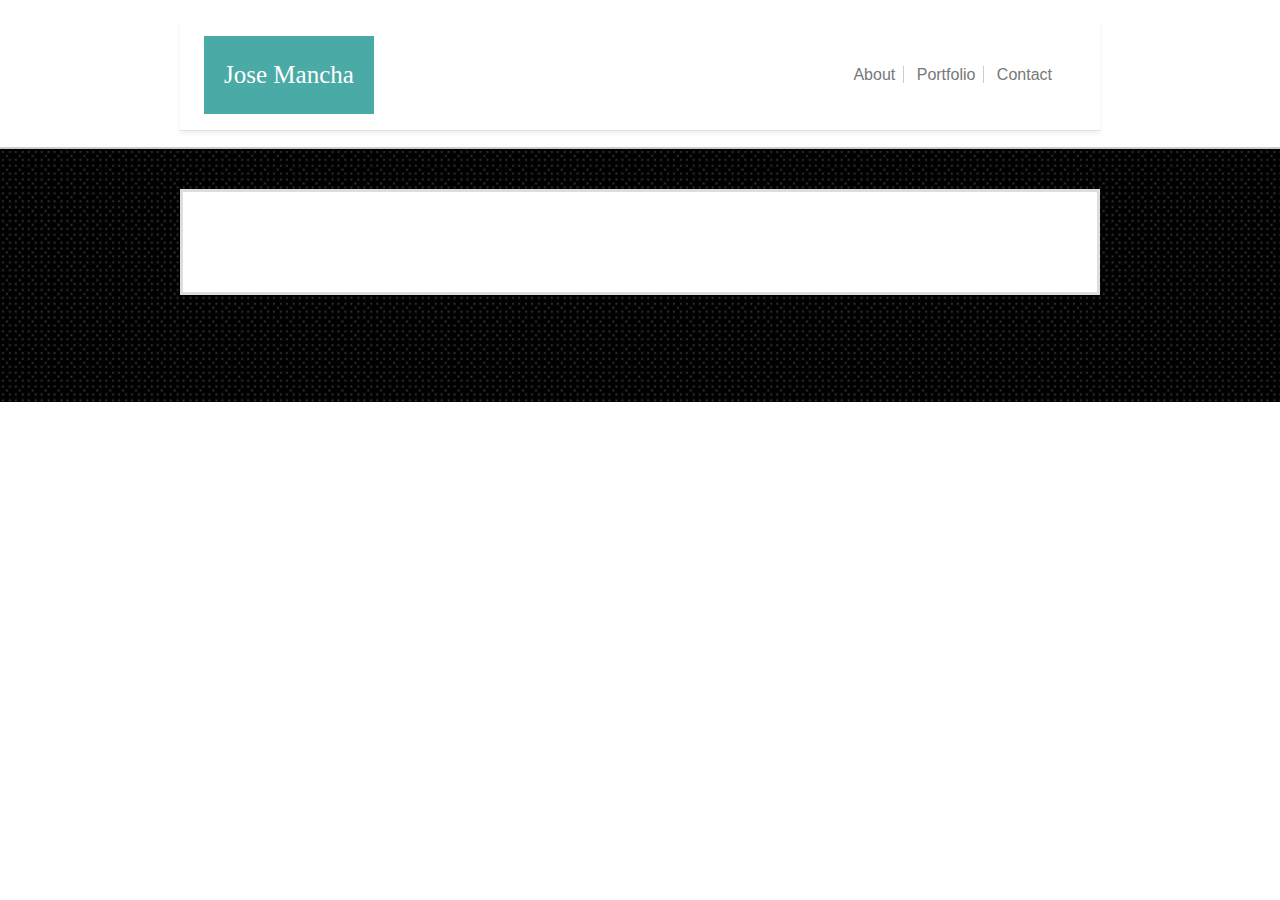
==== index.html @ 7695b225 "updating hw" ====
<!DOCTYPE html>
<html>
    <head>
        <meta charset="utf-8">
        <meta name="viewport" content="width=device-width, initial-scale=2, shrink-to-fit=no">
        <link rel="stylesheet" href="https://stackpath.bootstrapcdn.com/bootstrap/4.4.1/css/bootstrap.min.css" integrity="sha384-Vkoo8x4CGsO3+Hhxv8T/Q5PaXtkKtu6ug5TOeNV6gBiFeWPGFN9MuhOf23Q9Ifjh" crossorigin="anonymous">
        <link rel="stylesheet" type="text/css" href="./assets/css/style.css"> 
    </head>

    <body>
        <div class="wrapper">
            <div class="d-flex flex-column flex-md-row align-items-center p-3 px-md-4 mb-3 bg-white border-bottom shadow-sm">
                <header id="navbar" class="my-0 mr-md-auto font-weight-normal">Jose Mancha</header>
                <nav class="my-2 my-md-0 mr-md-3">
                    <ul>
                        <li><a class="p-2" href="#">About</a></li>
                        <li><a class="p-2" href="./portfolio.html">Portfolio</a></li>
                        <li><a class="p-2" href="./contact.html">Contact</a></li>
                    </ul>
                </nav>
            </div>
        </div>

        <div id="mainheaderborder"></div>
        
        <div id="pattern">
            <div class="wrapper">
                <div class="clearfix">
                    <div id="mainheader">
                        <!--
                        <h1>About Me</h1>
                        <div id="mainheaderborder"></div>
                        <img src="./assets/images/me.jpg">
                        <p> I was born and raised in the city of San Antonio, TX.  I have a bachelor's degree in Computer Science and a minor in Mathematics;
                        I graduated from UTSA.
                        </p>  
                        <p> Currently I am working as an apartment maintenance technician. 
                        I enjoy watching movies and playing video games in my spare time. My favorite movie series
                        is Star Wars.
                        </p>
                        <p>I'm learning how to code from bootcamp and so far I have learned how to make this webpage
                            with the help from the instructor and the TA's
                        </p>-->
                    </div>
                </div>
            </div>
        </div>
<!--
        <div id="footerborder"></div>
        <footer>Copyright&copy;</footer>-->
    </body>
</html>
---- assets/css/style.css ----
*{
    box-sizing: border-box;
}

body{
    font-family: Arial, Helvetica, sans-serif;
    background: #ffffff;
}

.wrapper{
    width: 960px;
    padding: 20px;
    margin: 0 auto;
}

p, form{
    font-size: 18px;
    line-height: 30px;
    color: #777777;
}

a:hover{
    background-color: darkgrey;
}

input, textarea{
    width: 100%;
    border-color: #dddddd;
    border: 1px groove;
    margin: 8px 0;
}

input{
    padding: 5px;
}

textarea{
    padding: 80px;
}

#mainheader{
    display: inline-block;
    background: #ffffff;
    padding: 50px;
    border-style: solid;
    border-color: #dddddd;
    margin-bottom: 80px;
    margin-top: 20px;
    width: 100%;
}

#pattern{
    background: url("../images/5-dots.png");
}

ul{
    float: right;
    list-style-type: none;
    margin: 0;
    padding: 0;
}

li{
    display: inline;
    border-right: 1px solid #cccccc;
}

li:last-child{
    border-right: none;
}

li a{
    text-decoration: none;
    color: #777777;
    padding: 14px 16px;
}

img{
    float: left;
    width: 35%;
    height: 220px;
    margin-top: 20px;
    margin-right: 20px;
}

.container{
    position: relative;
    display: inline-block;
    margin-right: -45%;
    margin-bottom: 20px;
}

.container .text{
    position: absolute;
    background: #4aaaa5;
    color: #ffffff;
    width: 35%;
    top: 87%;
    left: 0;
    right: 0;
    text-align: center;
    z-index: 999;
}

#mainheaderborder{
    padding: 1px;
    background: #cccccc;
    margin-top: -20px;
}

#navbar{
    font-family: Georgia, 'Times New Roman', Times, serif;
    background: #4aaaa5;
    display: inline-block;
    font-size: 25px;
    color: #ffffff;
    padding: 20px;
    margin-top: -10px;
}

h1,h2, h3{
    color: #4aaaa5;
    display: inline-block;
    margin-top: -10px;
    margin-bottom: 40px;
}

h2{
    font-size: 20px;
}

#footerborder{
    border-top: 8px solid #4aaaa5;
}

#submit{
    background: #4aaaa5;
    display: inline-block;
    padding:  10px 30px;
    color: #ffffff;
}

.clearfix::after{
    content: " ";
    display: block;
    clear: both;
}

footer{
    background: #666666;
    text-align: center;
    padding: 30px;
    color: #cccccc;
    font-size: 10px;
    flex-shrink: 0;
}
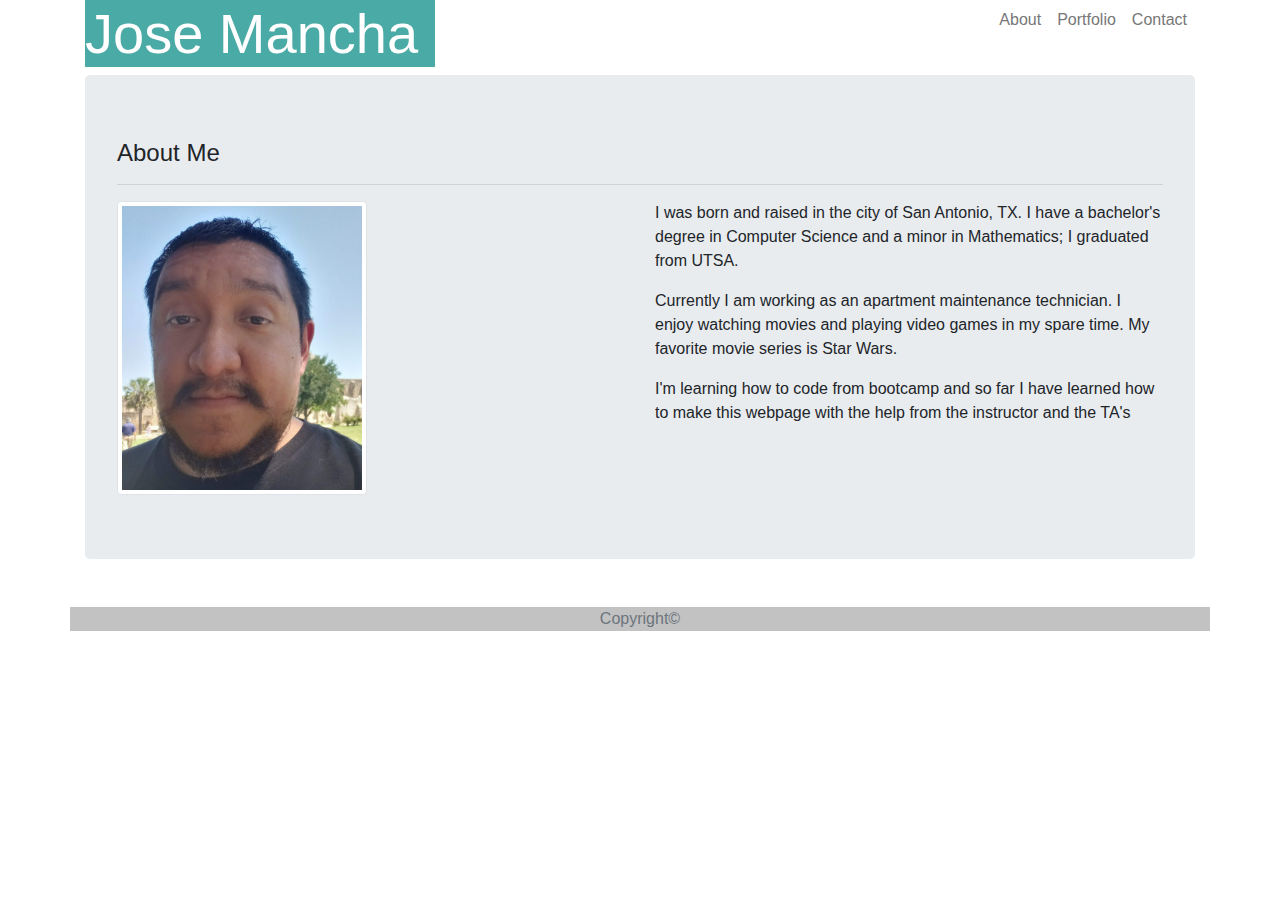
==== commit ad5fbe7e: "finished hw assignment" ====
--- a/index.html
+++ b/index.html
@@ -3,50 +3,70 @@
     <head>
         <meta charset="utf-8">
         <meta name="viewport" content="width=device-width, initial-scale=2, shrink-to-fit=no">
-        <link rel="stylesheet" href="https://stackpath.bootstrapcdn.com/bootstrap/4.4.1/css/bootstrap.min.css" integrity="sha384-Vkoo8x4CGsO3+Hhxv8T/Q5PaXtkKtu6ug5TOeNV6gBiFeWPGFN9MuhOf23Q9Ifjh" crossorigin="anonymous">
-        <link rel="stylesheet" type="text/css" href="./assets/css/style.css"> 
+        <title>Bootstrap Portfolio</title>
+        <link rel="stylesheet" href="https://maxcdn.bootstrapcdn.com/bootstrap/4.0.0/css/bootstrap.min.css">
+        <link rel="stylesheet" href="https://stackpath.bootstrapcdn.com/font-awesome/4.7.0/css/font-awesome.min.css"> 
     </head>
 
     <body>
-        <div class="wrapper">
-            <div class="d-flex flex-column flex-md-row align-items-center p-3 px-md-4 mb-3 bg-white border-bottom shadow-sm">
-                <header id="navbar" class="my-0 mr-md-auto font-weight-normal">Jose Mancha</header>
-                <nav class="my-2 my-md-0 mr-md-3">
-                    <ul>
-                        <li><a class="p-2" href="#">About</a></li>
-                        <li><a class="p-2" href="./portfolio.html">Portfolio</a></li>
-                        <li><a class="p-2" href="./contact.html">Contact</a></li>
+        <div class="container">
+            <div class="row">
+                <div class="col-md-4">
+                    <h1 class="display-4" style="background-color: #4aaaa5; color:#ffffff;">Jose Mancha</h1>
+                </div>
+                <div class="col-md-8">
+                    <ul class="nav justify-content-end">
+                        <li class="nav-item">
+                            <a class="nav-link p-2 active" href="#" style="color: #777777;">About</a>
+                        </li>
+                        <li class="nav-item">
+                            <a class="nav-link p-2" href="./portfolio.html" style="color: #777777;">Portfolio</a>
+                        </li>
+                        <li class="nav-item">
+                            <a class="nav-link p-2" href="./contact.html" style="color: #777777;">Contact</a>
+                        </li>
                     </ul>
-                </nav>
+                </div>
             </div>
         </div>
 
-        <div id="mainheaderborder"></div>
-        
-        <div id="pattern">
-            <div class="wrapper">
-                <div class="clearfix">
-                    <div id="mainheader">
-                        <!--
-                        <h1>About Me</h1>
-                        <div id="mainheaderborder"></div>
-                        <img src="./assets/images/me.jpg">
-                        <p> I was born and raised in the city of San Antonio, TX.  I have a bachelor's degree in Computer Science and a minor in Mathematics;
-                        I graduated from UTSA.
-                        </p>  
-                        <p> Currently I am working as an apartment maintenance technician. 
-                        I enjoy watching movies and playing video games in my spare time. My favorite movie series
-                        is Star Wars.
-                        </p>
-                        <p>I'm learning how to code from bootcamp and so far I have learned how to make this webpage
-                            with the help from the instructor and the TA's
-                        </p>-->
+        <div class="container">
+            <div class="jumbotron">
+                <div class="row">
+                    <div class="col-md-12">
+                        <div class="page-header">
+                            <h4 class="display-10">About Me</h4>
+                        </div>
+                        <hr class="my-12">
+                        <div class="row">
+                            <div class="col-md-6">
+                                <img src="./assets/images/me.jpg" alt="Profilepic" class="img-thumbnail" width="250" height="250">
+                            </div>
+                            <div class="col-md-6">
+                                <p> I was born and raised in the city of San Antonio, TX.  I have a bachelor's degree in Computer Science and a minor in Mathematics;
+                                I graduated from UTSA.
+                                </p>  
+                                <p> Currently I am working as an apartment maintenance technician. 
+                                I enjoy watching movies and playing video games in my spare time. My favorite movie series
+                                is Star Wars.
+                                </p>
+                                <p>I'm learning how to code from bootcamp and so far I have learned how to make this webpage
+                                with the help from the instructor and the TA's
+                                </p>
+                            </div>
+                        </div>
                     </div>
                 </div>
             </div>
         </div>
-<!--
-        <div id="footerborder"></div>
-        <footer>Copyright&copy;</footer>-->
+
+        <footer class="footer mt-auto py-3">
+            <div class="container">
+                <div class="row">
+              <span class="text-muted text-center col-md-12" style="background-color: #6666; color: #cccccc;" >Copyright&copy;</span>
+            </div>
+            </div>
+        </footer>
+
     </body>
 </html>